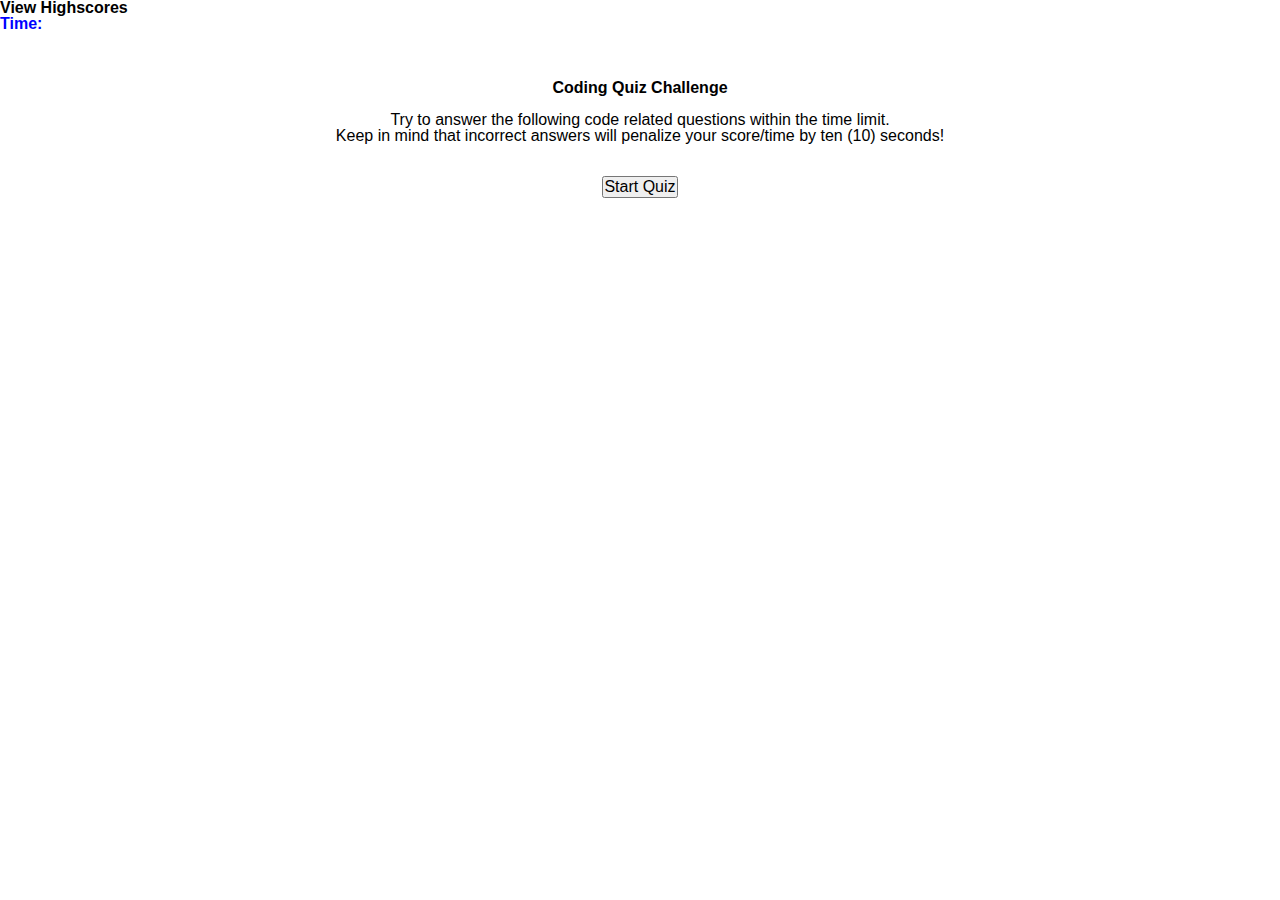
==== index.html @ 2e598a10 "Added a function for the timer. It gets activated when the button start is clicked" ====
<!DOCTYPE html>
<html lang="en">
<head>
    <meta charset="UTF-8">
    <meta http-equiv="X-UA-Compatible" content="IE=edge">
    <meta name="viewport" content="width=device-width, initial-scale=1.0">
    <link rel="stylesheet" href="assets/css/reset.css">
    <link rel="stylesheet" href="assets/css/style.css">
    
    <title>Document</title>
</head>
<body>

    <div>
        <h4>
            View Highscores
        </h4>

        <h4 id="timer">
            Time: 
        </h4>
    </div>

    <br> <br> <br>
    
    <div id="removeContentDiv">
        <h1 class="centerContent">
            Coding Quiz Challenge
        </h1>
        <br>

        <p class="centerContent">
            Try to answer the following code related questions within the time limit. <br>
            Keep in mind that incorrect answers will penalize your score/time by ten (10) seconds!
        </p>
        <br>
        <br>

    </div>


    <div class="centerContent">
        <button id="start">Start Quiz</button>   
    </div>


    <script src="assets/js/script.js"></script>
</body>
</html>
---- assets/css/style.css ----
.centerContent{
    text-align: center;
}

#timer{
    text-align: left;
    color: blue;
    /* padding-right: 10px; */
}

.div-Btn{
    text-align: center;
}
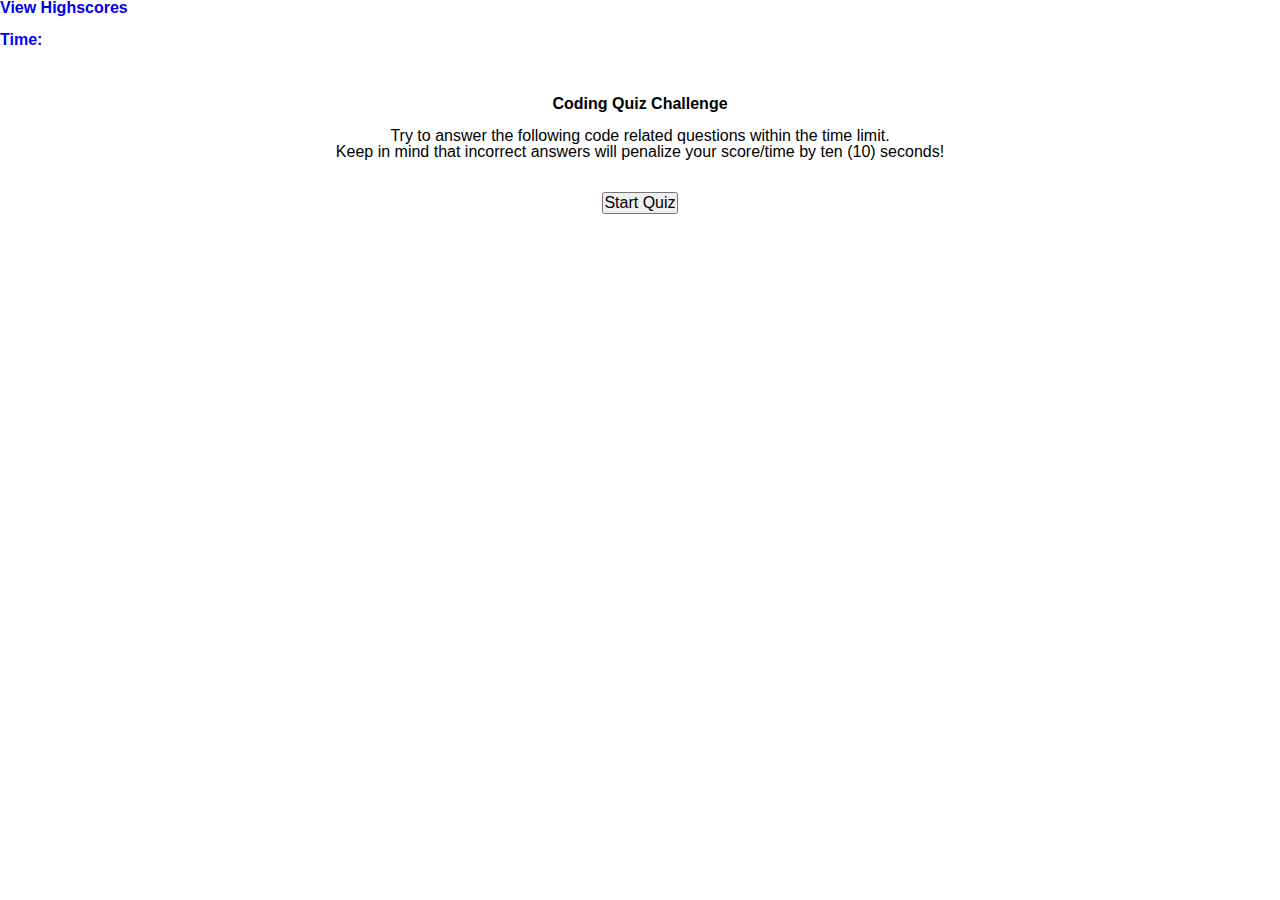
==== commit 763c0e6e: "Added a new HTML & CSS for the score sheet. Fixed some parts of the code as well" ====
--- a/index.html
+++ b/index.html
@@ -10,11 +10,11 @@
     <title>Document</title>
 </head>
 <body>
-
+    
     <div>
         <h4>
-            View Highscores
-        </h4>
+            <a href="viewscores.html" target="_blank">View Highscores</a>  <!-- Using a tag in order to link it with the second html. -->
+        </h4> <br>
 
         <h4 id="timer">
             Time: 
@@ -23,27 +23,149 @@
 
     <br> <br> <br>
     
-    <div id="removeContentDiv">
-        <h1 class="centerContent">
+    <div class="centerContent remove-content-div">
+        <h1>
             Coding Quiz Challenge
-        </h1>
+        </h1> 
         <br>
 
-        <p class="centerContent">
+        <p>
             Try to answer the following code related questions within the time limit. <br>
             Keep in mind that incorrect answers will penalize your score/time by ten (10) seconds!
         </p>
         <br>
         <br>
 
+        <button id="start">Start Quiz</button>  
+
     </div>
 
+    <div class="centerContent remove-content-End-div">
+        <h3>
+            All done!
+        </h3> <br>
+        <p>
+            Your final score is: .
+        </p> <br>
+        <form action="#">   
+            <label for="Initials">Enter Initials:</label>
+            <input type="text" id=""><br>
+        </form>
+    </div>
 
-    <div class="centerContent">
+    <!-- Use this inside the above div to make it easier-->
+    <!-- <div class="centerContent remove-content-div" >
         <button id="start">Start Quiz</button>   
+    </div> -->
+    
+    <!--First Quiz-->
+    <div class="centerContent hide-quiz-1">
+        <p>
+            The # symbol is meant to indicate that the selector is:
+        </p>
+
+        <ul>
+            <button class="right-answer-1"><li>class</li></button>
+            <button class="wrong-answer-2a"><li>id</li></button>
+            <button class="wrong-answer-3b"><li>tag</li></button>
+            <button class="wrong-answer-4c"><li>function</li></button>
+        </ul>
+        <p id="uncorrect-answer"></p>
+    </div>
+
+    <div class="centerContent hide-quiz-2">
+        <p>
+            What method will output the minimum of x and y:
+        </p>
+
+        <ul>
+            <button class="wrong-answer-d"><li>Min(xy)</li></button>
+            <button class="right-answer-2"><li>Math.min(x,y)</li></button>
+            <button class="wrong-answer-e"><li>Math.min(xy)</li></button>
+            <button class="wrong-answer-f"><li>Math(min(x,y))</li></button>
+        </ul>
+
+    </div>
+
+    <div class="centerContent hide-quiz-3">
+        <p>
+            What will the code return? <br>
+            'Boolean(3 < 7)'
+        </p>
+
+        <ul>
+            <button class="right-answer-3"><li>True</li></button>
+            <button class="wrong-answer"><li>False</li></button>
+            <button class="wrong-answer"><li>Error</li></button>
+            <button class="wrong-answer"><li>NaN</li></button>
+        </ul>
+
+    </div>
+
+    <div class="centerContent hide-quiz-4">
+        <p>
+            JavaScript is a ___ side programming language.
+        </p>
+
+        <ul>
+            <button class="wrong-answer"><li>None</li></button>
+            <button class="wrong-answer"><li>Client </li></button>
+            <button class="wrong-answer"><li>Server</li></button>
+            <button class="right-answer-4"><li>Both</li></button>
+        </ul>
+
+    </div>
+
+    <div class="centerContent hide-quiz-5">
+        <p>
+            How do you display a hyperlink with no underline:
+        </p>
+
+        <ul>
+            <button class="wrong-answer"><li> a{decoration: no underline} </li></button>
+            <button class="wrong-answer"><li>a{hyperlink: no underline}</li></button>
+            <button class="right-answer-5"><li>a{text-decoration: none}</li></button>
+            <button class="wrong-answer"><li>a("no underline")</li></button>
+        </ul>
+
     </div>
 
 
     <script src="assets/js/script.js"></script>
 </body>
-</html>+</html>
+
+
+
+<!-- 
+/* 
+    which of the following tag is used to create a vertical line
+    <br>                       <p>
+    <vertical>                 <hr>
+*/
+    
+/* 
+    How can you add a comment in Javascript
+    // this is a comment //          // This is a comment
+    /* this is a comment //          // This is the comment /*
+*/ 
+/* 
+    The # symbol is meant to indicate that the selector is:
+    class                           tag
+    id                              function
+*/
+/* 
+    How do you display a hyperlink with no underline
+    a("no underline")                               a{decoration: no underline}
+    a{text-decoration: none}                        a{hyperlink: no underline}
+*/
+/* 
+    How do you inlcude an internal style sheet in HTML
+    <HTML>                                      <style>
+    <CSS>                                       <link>
+*/
+-->
+
+
+
+
--- a/assets/css/style.css
+++ b/assets/css/style.css
@@ -10,4 +10,17 @@
 
 .div-Btn{
     text-align: center;
-}+}
+
+.hide-quiz-1, .hide-quiz-2, .hide-quiz-3, .hide-quiz-4, .hide-quiz-5{
+    display: none;
+}
+
+.remove-content-End-div{
+    display: none;
+}
+
+a, a:link, a:visited, a:focus, a:hover, a:active{ 
+    text-decoration: none;
+    text-decoration-color: none;
+}
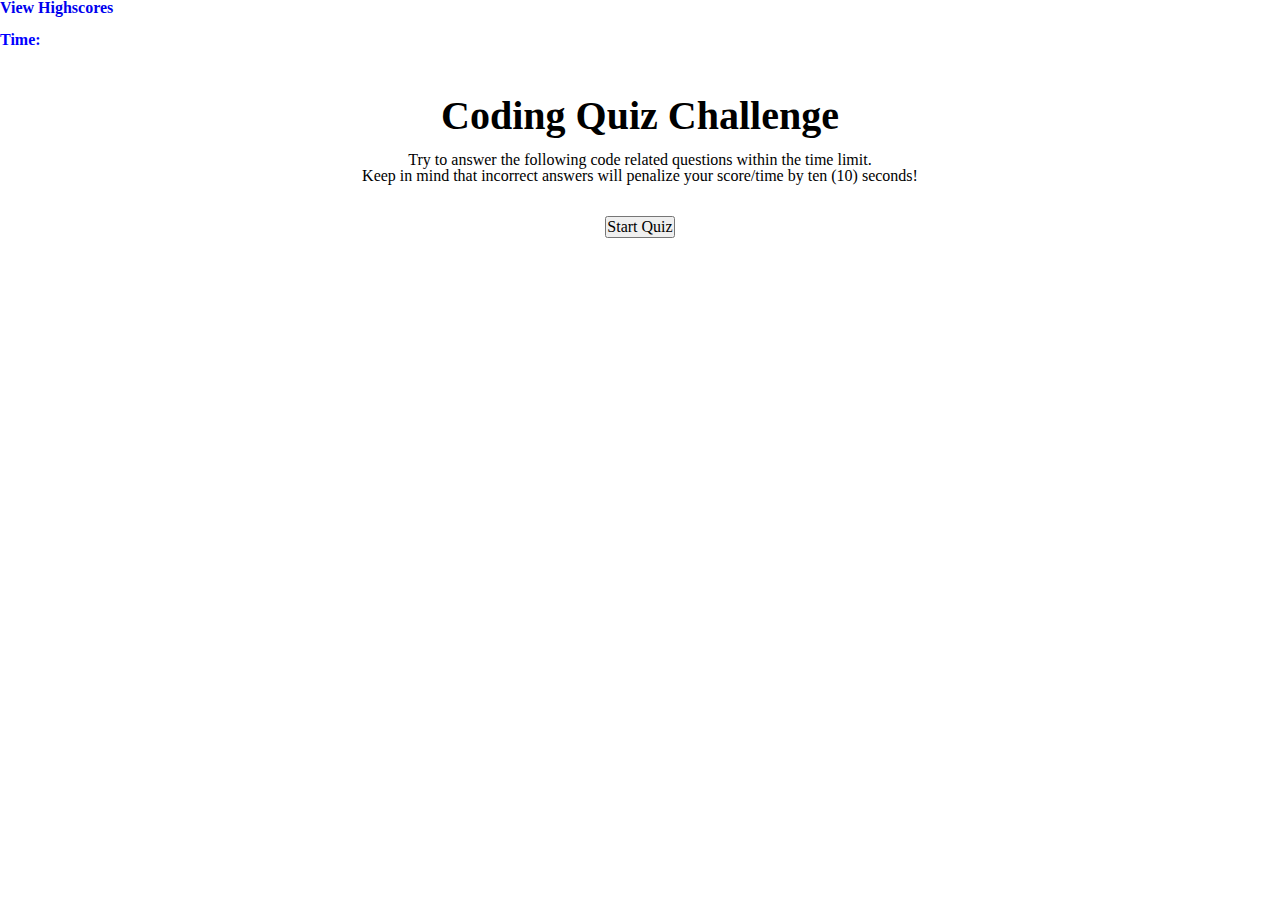
==== commit 27cb0b78: "Tried adding some loops and functions to make the page function correctly but still did not behave a" ====
--- a/index.html
+++ b/index.html
@@ -24,7 +24,7 @@
     <br> <br> <br>
     
     <div class="centerContent remove-content-div">
-        <h1>
+        <h1 class="styling">
             Coding Quiz Challenge
         </h1> 
         <br>
@@ -45,11 +45,12 @@
             All done!
         </h3> <br>
         <p>
-            Your final score is: .
+            Your final score is: <span id="user-points"></span> .
         </p> <br>
         <form action="#">   
             <label for="Initials">Enter Initials:</label>
-            <input type="text" id=""><br>
+            <input type="text" id=""><br><br>
+            <input type="submit" value="Submit" id="submit"><br>
         </form>
     </div>
 
--- a/assets/css/style.css
+++ b/assets/css/style.css
@@ -1,6 +1,17 @@
 .centerContent{
     text-align: center;
 }
+
+.styling{
+    font-size: 40px;
+}
+
+
+body{
+    
+    font-family: Cambria, Cochin, Georgia, Times, 'Times New Roman', serif;
+}
+
 
 #timer{
     text-align: left;
